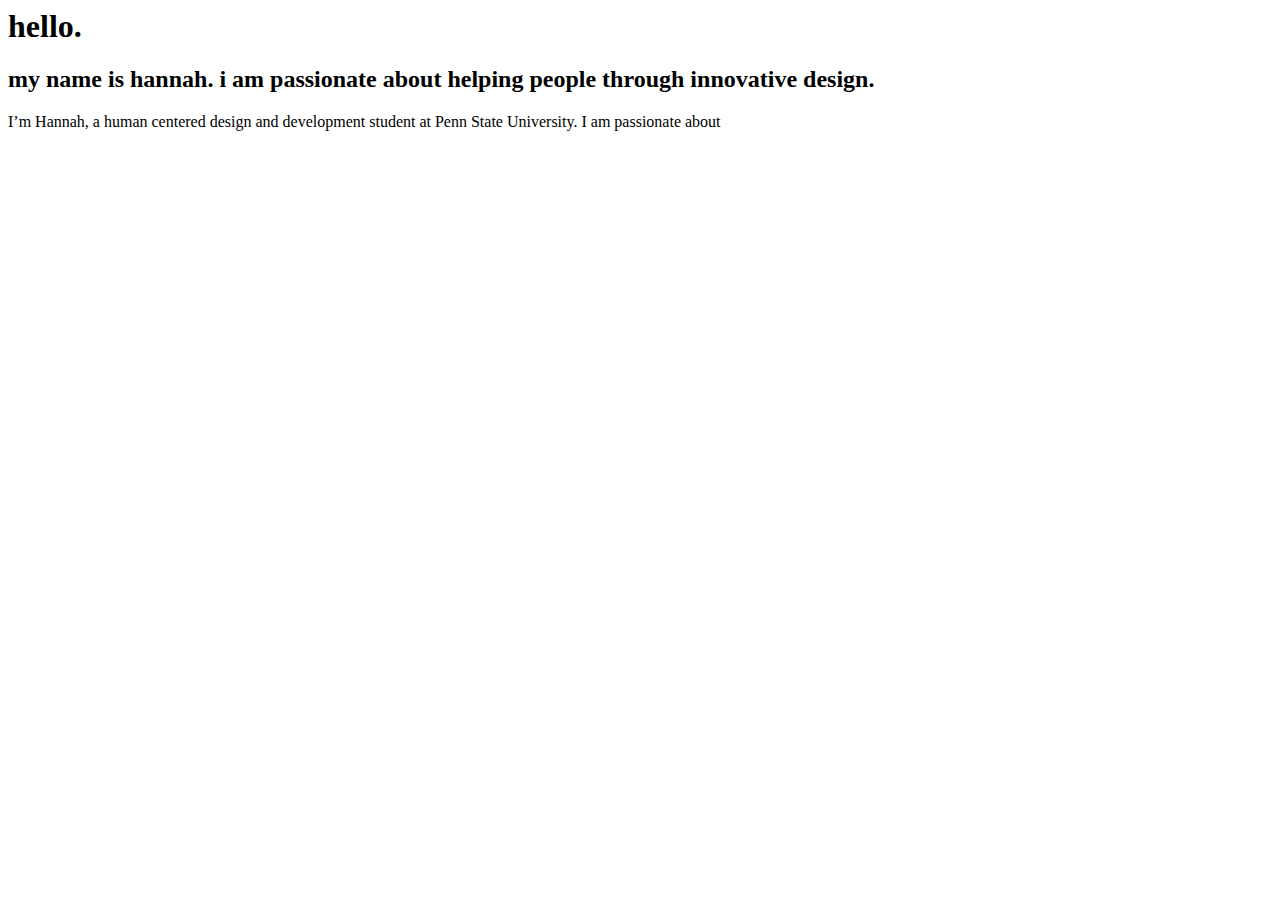
==== website_outline.html @ 69a9cfd2 "add the website oultine" ====
<html>

    <head>
        <title>Hannah's Personal Webpage</title>
    </head>

    <h1>
        hello.
    </h1>

    <h2>
        my name is hannah. i am passionate about helping people through innovative design. 
    </h2>

    <p>
        I’m Hannah, a human centered design and development student at Penn State University. I am passionate about 
    </p>

</html>
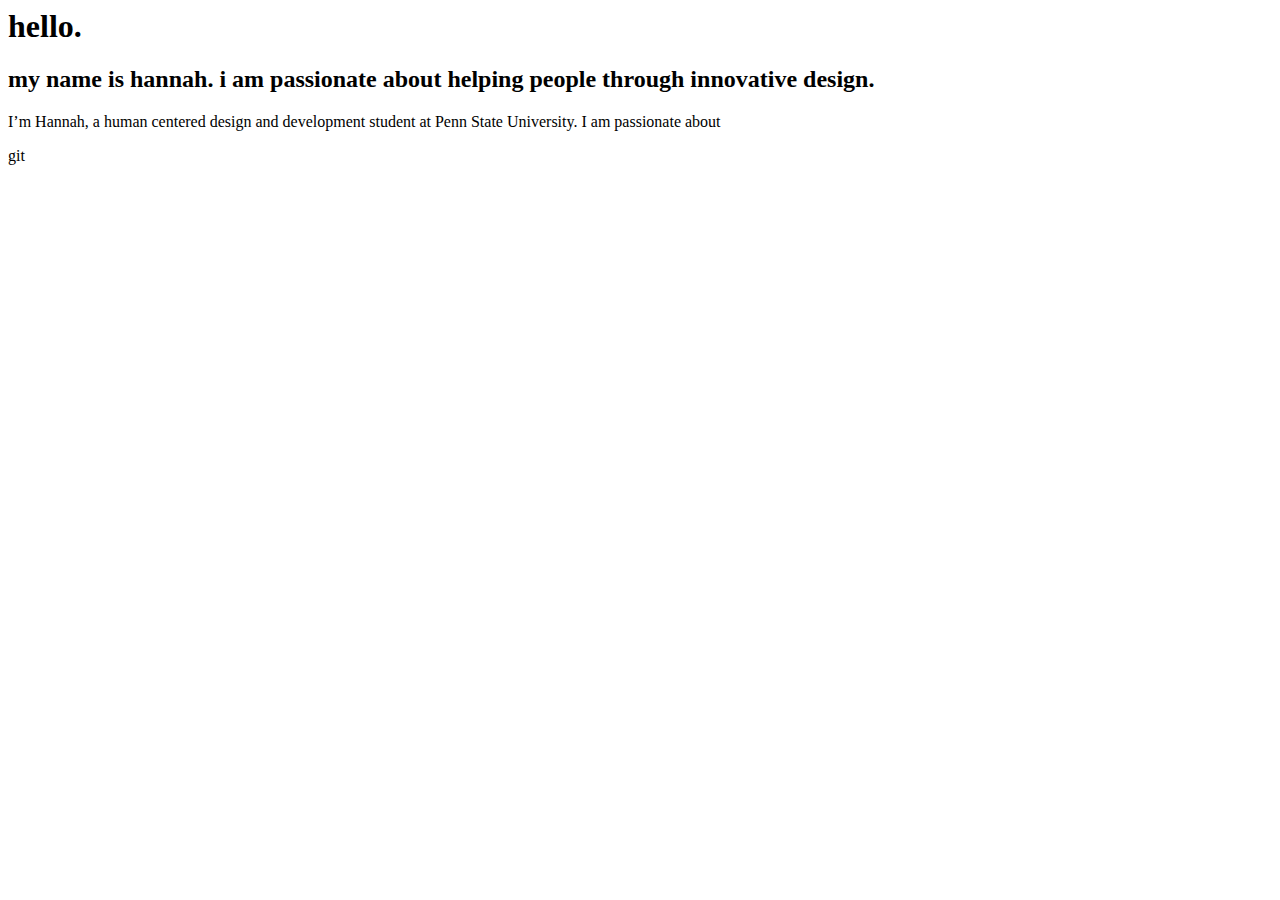
==== commit 2528ef79: "idk why im doing this i got an error" ====
--- a/website_outline.html
+++ b/website_outline.html
@@ -16,4 +16,4 @@
         I’m Hannah, a human centered design and development student at Penn State University. I am passionate about 
     </p>
 
-</html>+</html>git 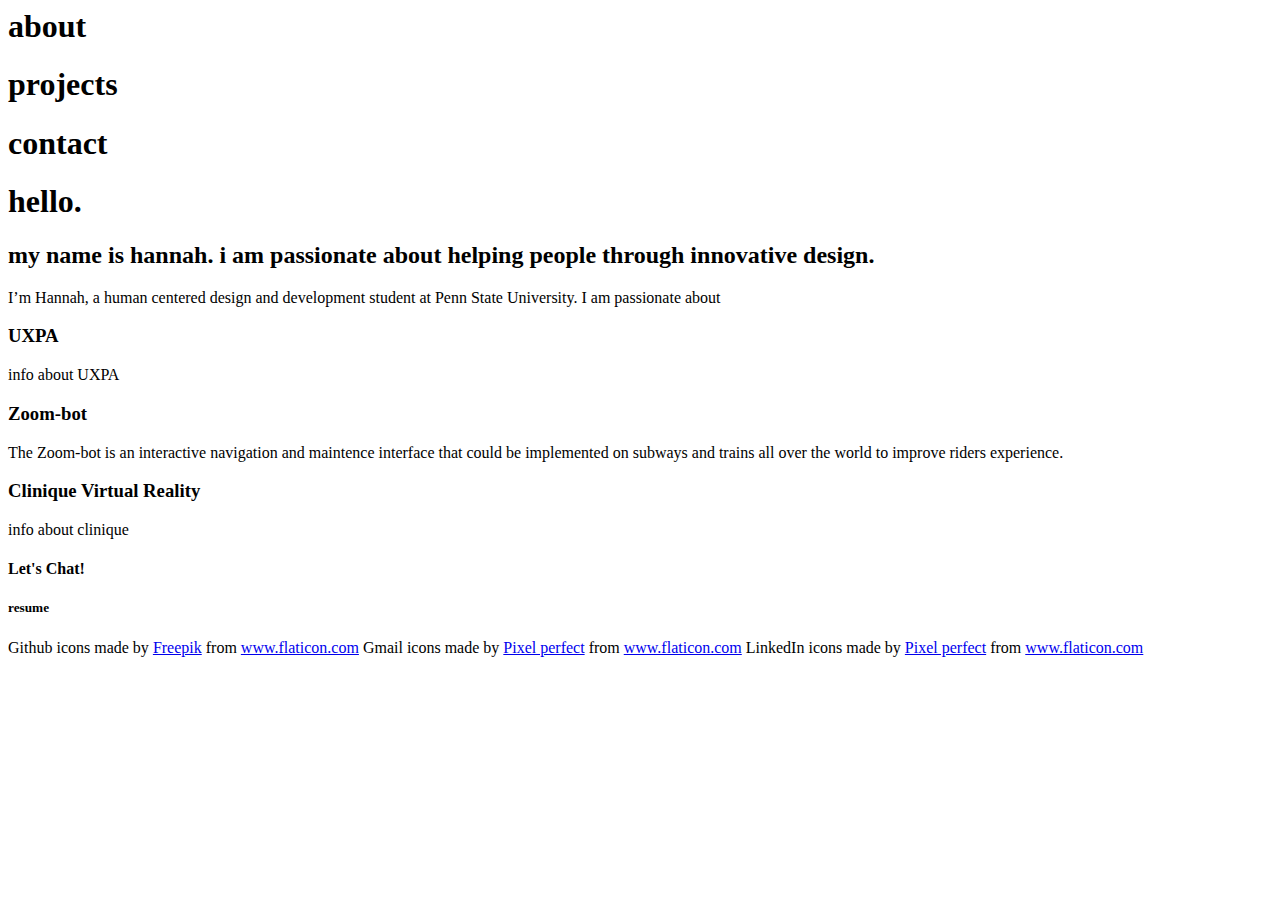
==== commit 5fcc5df8: "update outline" ====
--- a/website_outline.html
+++ b/website_outline.html
@@ -1,8 +1,20 @@
 <html>
 
     <head>
-        <title>Hannah's Personal Webpage</title>
+        <title>hannah kern</title>
     </head>
+
+    <h1>
+        about
+    </h1>
+
+    <h1>
+        projects
+    </h1>
+
+    <h1>
+        contact
+    </h1>
 
     <h1>
         hello.
@@ -16,4 +28,42 @@
         I’m Hannah, a human centered design and development student at Penn State University. I am passionate about 
     </p>
 
-</html>git +    <h3>
+        UXPA
+    </h3>
+
+    <p>
+        info about UXPA
+    </p>
+
+    <h3>
+        Zoom-bot
+    </h3>
+
+    <p>
+        The Zoom-bot is an interactive navigation and maintence interface that could be implemented on subways and trains all over the world to improve riders experience.
+    </p>
+
+    <h3>
+        Clinique Virtual Reality
+    </h3>
+
+    <p>
+        info about clinique
+    </p>
+
+    <h4>
+        Let's Chat!
+    </h4>
+
+    <h5>
+        resume
+    </h5>
+
+    <p>
+        Github icons made by <a href="https://www.flaticon.com/authors/freepik" title="Freepik">Freepik</a> from <a href="https://www.flaticon.com/" title="Flaticon"> www.flaticon.com</a>
+        Gmail icons made by <a href="https://www.flaticon.com/authors/pixel-perfect" title="Pixel perfect">Pixel perfect</a> from <a href="https://www.flaticon.com/" title="Flaticon"> www.flaticon.com</a>
+        LinkedIn icons made by <a href="https://www.flaticon.com/authors/pixel-perfect" title="Pixel perfect">Pixel perfect</a> from <a href="https://www.flaticon.com/" title="Flaticon"> www.flaticon.com</a>
+    </p>
+
+</html>